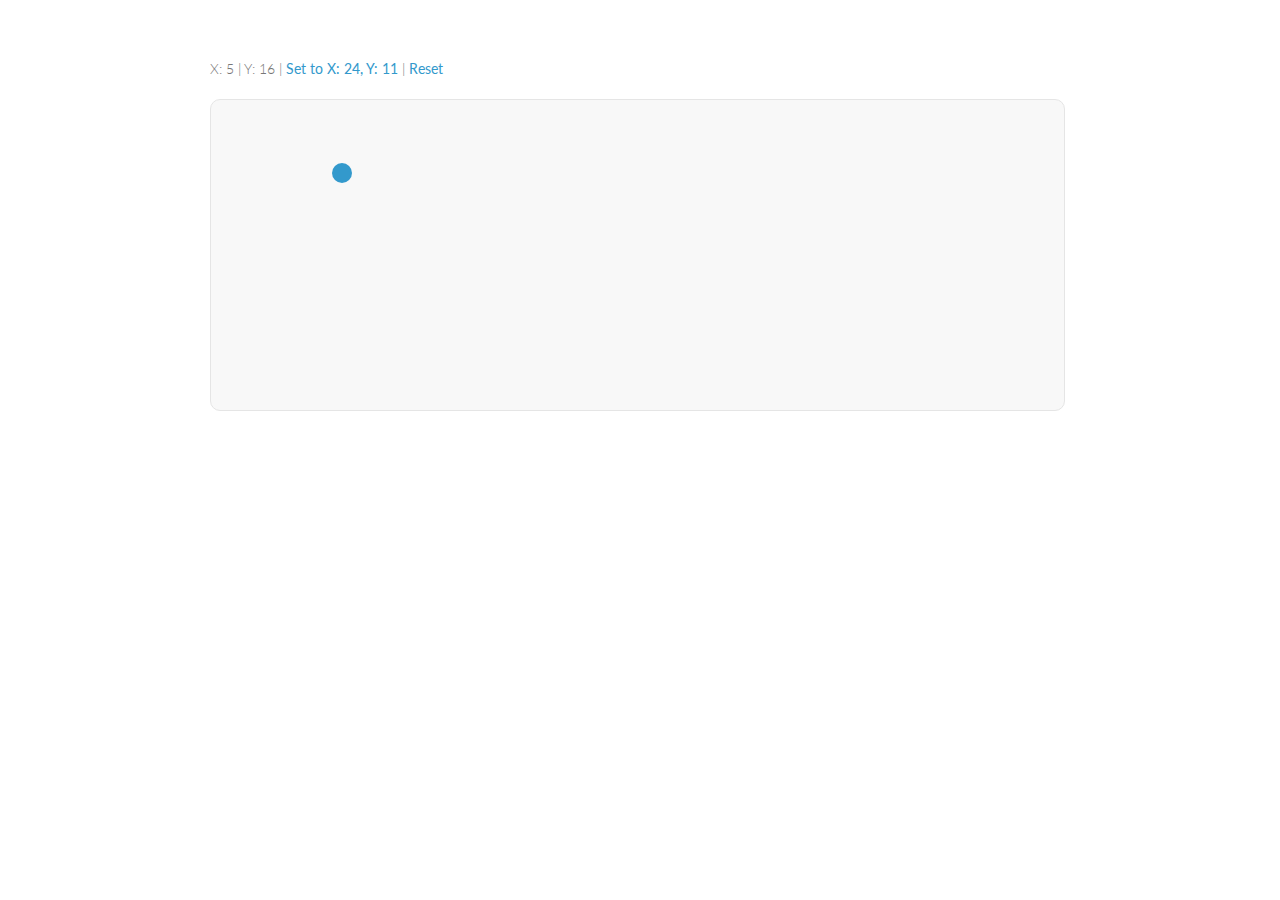
==== test.html @ 9546bd02 "test page" ====
<!doctype html>
<html>
  <head>
    <meta charset="utf-8">
    <meta http-equiv="X-UA-Compatible" content="chrome=1">
    <title>Input Grid by adamwdraper</title>

    <link rel="stylesheet" href="stylesheets/styles.css">
    <link rel="stylesheet" href="stylesheets/pygment_trac.css">
    <meta name="viewport" content="width=device-width, initial-scale=1, user-scalable=no">
    <!--[if lt IE 9]>
    <script src="//html5shiv.googlecode.com/svn/trunk/html5.js"></script>
    <![endif]-->
    <script type="text/javascript">
      var _gaq = _gaq || [];
      _gaq.push(['_setAccount', 'UA-31984911-1']);
      _gaq.push(['_trackPageview']);

      (function() {
        var ga = document.createElement('script'); ga.type = 'text/javascript'; ga.async = true;
        ga.src = ('https:' == document.location.protocol ? 'https://ssl' : 'http://www') + '.google-analytics.com/ga.js';
        var s = document.getElementsByTagName('script')[0]; s.parentNode.insertBefore(ga, s);
      })();
    </script>
  </head>
  <body>
    <div class="wrapper">
        <p>
            X: <span id="x">5</span> | Y: <span id="y">16</span>  | <a id="set" href="#">Set to X: 24, Y: 11</a> | <a id="reset" href="#">Reset</a>
        </p>
        <div class="grid-wrapper">
            <div id="grid"></div>
        </div>
    </div>
    <script src="//ajax.googleapis.com/ajax/libs/jquery/1.7.1/jquery.min.js"></script>
    <script src="javascripts/scale.fix.js"></script>
    <script src="javascripts/jquery.inputGrid.min.js"></script>
    <script type="text/javascript">
        $(function() {
            $('#grid').inputGrid({
                x: {
                    value: 5,
                    min: 1,
                    max: 30
                },
                y: {
                    value: 16,
                    min: 1,
                    max: 20
                }
            }).on('change', function() {
                var coords = $(this).inputGrid('value');
                $('#x').text(coords.x);
                $('#y').text(coords.y);
            });
            
            $('#set').on('click', function() {
                $('#grid').inputGrid('set', {x: 24, y: 11});
            });

            $('#reset').on('click', function() {
                $('#grid').inputGrid('reset');
            });
        });
        
        // google plus
        (function() {
            var po = document.createElement('script'); po.type = 'text/javascript'; po.async = true;
            po.src = 'https://apis.google.com/js/plusone.js';
            var s = document.getElementsByTagName('script')[0]; s.parentNode.insertBefore(po, s);
        })();
        
        // twitter
        !function(d,s,id){var js,fjs=d.getElementsByTagName(s)[0];if(!d.getElementById(id)){js=d.createElement(s);js.id=id;js.src="//platform.twitter.com/widgets.js";fjs.parentNode.insertBefore(js,fjs);}}(document,"script","twitter-wjs");
    </script>
  </body>
</html>
---- stylesheets/styles.css ----
@import url(https://fonts.googleapis.com/css?family=Lato:300italic,700italic,300,700);

body {
  padding:50px;
  font:14px/1.5 Lato, "Helvetica Neue", Helvetica, Arial, sans-serif;
  color:#777;
  font-weight:300;
}

h1, h2, h3, h4, h5, h6 {
  color:#222;
  margin:0 0 20px;
}

p, ul, ol, table, pre, dl {
  margin:0 0 20px;
}

h1, h2, h3 {
  line-height:1.1;
}

h1 {
  font-size:28px;
}

h2 {
  color:#393939;
}

h3, h4, h5, h6 {
  color:#494949;
}

a {
  color:#39c;
  font-weight:400;
  text-decoration:none;
}

a small {
  font-size:11px;
  color:#777;
  margin-top:-0.6em;
  display:block;
}

.wrapper {
  width:860px;
  margin:0 auto;
}

blockquote {
  border-left:1px solid #e5e5e5;
  margin:0;
  padding:0 0 0 20px;
  font-style:italic;
}

code, pre {
  font-family:Monaco, Bitstream Vera Sans Mono, Lucida Console, Terminal;
  color:#333;
  font-size:12px;
}

pre {
  padding:8px 15px;
  background: #f8f8f8;  
  border-radius:5px;
  border:1px solid #e5e5e5;
  overflow-x: auto;
}

table {
  width:100%;
  border-collapse:collapse;
}

th, td {
  text-align:left;
  padding:5px 10px;
  border-bottom:1px solid #e5e5e5;
}

dt {
  color:#444;
  font-weight:700;
}

th {
  color:#444;
}

img {
  max-width:100%;
}

header {
  width:270px;
  float:left;
  position:fixed;
}

header ul {
  list-style:none;
  height:40px;
  
  padding:0;
  
  background: #eee;
  background: -moz-linear-gradient(top, #f8f8f8 0%, #dddddd 100%);
  background: -webkit-gradient(linear, left top, left bottom, color-stop(0%,#f8f8f8), color-stop(100%,#dddddd));
  background: -webkit-linear-gradient(top, #f8f8f8 0%,#dddddd 100%);
  background: -o-linear-gradient(top, #f8f8f8 0%,#dddddd 100%);
  background: -ms-linear-gradient(top, #f8f8f8 0%,#dddddd 100%);
  background: linear-gradient(top, #f8f8f8 0%,#dddddd 100%);
  
  border-radius:5px;
  border:1px solid #d2d2d2;
  box-shadow:inset #fff 0 1px 0, inset rgba(0,0,0,0.03) 0 -1px 0;
  width:270px;
}

header li {
  width:89px;
  float:left;
  border-right:1px solid #d2d2d2;
  height:40px;
}

header li:hover {
    background: #dddddd;
}

header ul a {
  line-height:1;
  font-size:11px;
  color:#999;
  display:block;
  text-align:center;
  padding-top:6px;
  height:40px;
}

strong {
  color:#222;
  font-weight:700;
}

header ul li + li {
  width:88px;
  border-left:1px solid #fff;
}

header ul li + li + li {
  border-right:none;
  width:89px;
}

header ul a strong {
  font-size:14px;
  display:block;
  color:#222;
}

section {
  width:500px;
  float:right;
  padding-bottom:50px;
}

small {
  font-size:11px;
}

hr {
  border:0;
  background:#e5e5e5;
  height:1px;
  margin:0 0 20px;
}

footer {
  width:315px;
  float:left;
  position:fixed;
  bottom:50px;
}

/* Custom ---------------------*/
.grid-wrapper {
    background: #f8f8f8;
    border-radius: 10px;
    width: 98%;
    padding: 5px;
    margin-bottom: 2em;
    border:1px solid #e5e5e5;
}
#grid {
    height: 300px;
}
.beacon {
    background: #39C;
    width: 20px;
    height: 20px;
    border-radius: 10px;
    cursor: pointer;
}

.beacon:active {
    cursor: pointer;
}

@media print, screen and (max-width: 960px) {
  
  div.wrapper {
    width:auto;
    margin:0;
  }
  
  header, section, footer {
    float:none;
    position:static;
    width:auto;
  }
  
  header {
    padding-right:320px;
  }
  
  section {
    border:1px solid #e5e5e5;
    border-width:1px 0;
    padding:20px 0;
    margin:0 0 20px;
  }
  
  header a small {
    display:inline;
  }
  
  header ul {
    position:absolute;
    right:50px;
    top:52px;
  }
}

@media print, screen and (max-width: 720px) {
  body {
    word-wrap:break-word;
  }
  
  header {
    padding:0;
  }
  
  header ul, header p.view {
    position:static;
  }
  
  pre, code {
    word-wrap:normal;
  }
}

@media print, screen and (max-width: 480px) {
  body {
    padding:15px;
  }
  
  header ul {
    display:none;
  }
}

@media print {
  body {
    padding:0.4in;
    font-size:12pt;
    color:#444;
  }
}
---- stylesheets/pygment_trac.css ----
.highlight  { background: #ffffff; }
.highlight .c { color: #999988; font-style: italic } /* Comment */
.highlight .err { color: #a61717; background-color: #e3d2d2 } /* Error */
.highlight .k { font-weight: bold } /* Keyword */
.highlight .o { font-weight: bold } /* Operator */
.highlight .cm { color: #999988; font-style: italic } /* Comment.Multiline */
.highlight .cp { color: #999999; font-weight: bold } /* Comment.Preproc */
.highlight .c1 { color: #999988; font-style: italic } /* Comment.Single */
.highlight .cs { color: #999999; font-weight: bold; font-style: italic } /* Comment.Special */
.highlight .gd { color: #000000; background-color: #ffdddd } /* Generic.Deleted */
.highlight .gd .x { color: #000000; background-color: #ffaaaa } /* Generic.Deleted.Specific */
.highlight .ge { font-style: italic } /* Generic.Emph */
.highlight .gr { color: #aa0000 } /* Generic.Error */
.highlight .gh { color: #999999 } /* Generic.Heading */
.highlight .gi { color: #000000; background-color: #ddffdd } /* Generic.Inserted */
.highlight .gi .x { color: #000000; background-color: #aaffaa } /* Generic.Inserted.Specific */
.highlight .go { color: #888888 } /* Generic.Output */
.highlight .gp { color: #555555 } /* Generic.Prompt */
.highlight .gs { font-weight: bold } /* Generic.Strong */
.highlight .gu { color: #800080; font-weight: bold; } /* Generic.Subheading */
.highlight .gt { color: #aa0000 } /* Generic.Traceback */
.highlight .kc { font-weight: bold } /* Keyword.Constant */
.highlight .kd { font-weight: bold } /* Keyword.Declaration */
.highlight .kn { font-weight: bold } /* Keyword.Namespace */
.highlight .kp { font-weight: bold } /* Keyword.Pseudo */
.highlight .kr { font-weight: bold } /* Keyword.Reserved */
.highlight .kt { color: #445588; font-weight: bold } /* Keyword.Type */
.highlight .m { color: #009999 } /* Literal.Number */
.highlight .s { color: #d14 } /* Literal.String */
.highlight .na { color: #008080 } /* Name.Attribute */
.highlight .nb { color: #0086B3 } /* Name.Builtin */
.highlight .nc { color: #445588; font-weight: bold } /* Name.Class */
.highlight .no { color: #008080 } /* Name.Constant */
.highlight .ni { color: #800080 } /* Name.Entity */
.highlight .ne { color: #990000; font-weight: bold } /* Name.Exception */
.highlight .nf { color: #990000; font-weight: bold } /* Name.Function */
.highlight .nn { color: #555555 } /* Name.Namespace */
.highlight .nt { color: #000080 } /* Name.Tag */
.highlight .nv { color: #008080 } /* Name.Variable */
.highlight .ow { font-weight: bold } /* Operator.Word */
.highlight .w { color: #bbbbbb } /* Text.Whitespace */
.highlight .mf { color: #009999 } /* Literal.Number.Float */
.highlight .mh { color: #009999 } /* Literal.Number.Hex */
.highlight .mi { color: #009999 } /* Literal.Number.Integer */
.highlight .mo { color: #009999 } /* Literal.Number.Oct */
.highlight .sb { color: #d14 } /* Literal.String.Backtick */
.highlight .sc { color: #d14 } /* Literal.String.Char */
.highlight .sd { color: #d14 } /* Literal.String.Doc */
.highlight .s2 { color: #d14 } /* Literal.String.Double */
.highlight .se { color: #d14 } /* Literal.String.Escape */
.highlight .sh { color: #d14 } /* Literal.String.Heredoc */
.highlight .si { color: #d14 } /* Literal.String.Interpol */
.highlight .sx { color: #d14 } /* Literal.String.Other */
.highlight .sr { color: #009926 } /* Literal.String.Regex */
.highlight .s1 { color: #d14 } /* Literal.String.Single */
.highlight .ss { color: #990073 } /* Literal.String.Symbol */
.highlight .bp { color: #999999 } /* Name.Builtin.Pseudo */
.highlight .vc { color: #008080 } /* Name.Variable.Class */
.highlight .vg { color: #008080 } /* Name.Variable.Global */
.highlight .vi { color: #008080 } /* Name.Variable.Instance */
.highlight .il { color: #009999 } /* Literal.Number.Integer.Long */

.type-csharp .highlight .k { color: #0000FF }
.type-csharp .highlight .kt { color: #0000FF }
.type-csharp .highlight .nf { color: #000000; font-weight: normal }
.type-csharp .highlight .nc { color: #2B91AF }
.type-csharp .highlight .nn { color: #000000 }
.type-csharp .highlight .s { color: #A31515 }
.type-csharp .highlight .sc { color: #A31515 }
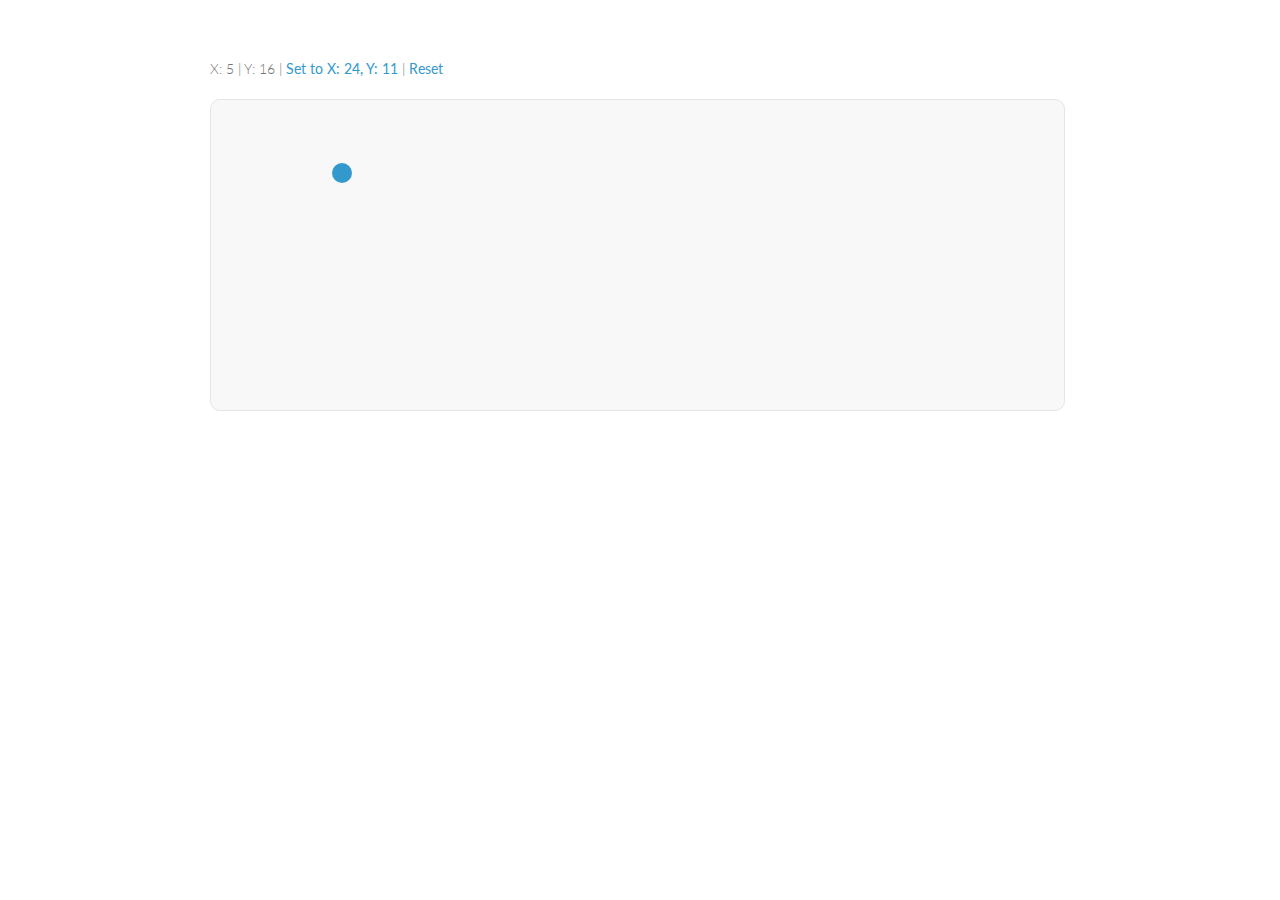
==== commit bdc61627: "touch test… 1" ====
--- a/test.html
+++ b/test.html
@@ -34,7 +34,7 @@
     </div>
     <script src="//ajax.googleapis.com/ajax/libs/jquery/1.7.1/jquery.min.js"></script>
     <script src="javascripts/scale.fix.js"></script>
-    <script src="javascripts/jquery.inputGrid.min.js"></script>
+    <script src="javascripts/jquery.inputGrid.js"></script>
     <script type="text/javascript">
         $(function() {
             $('#grid').inputGrid({
